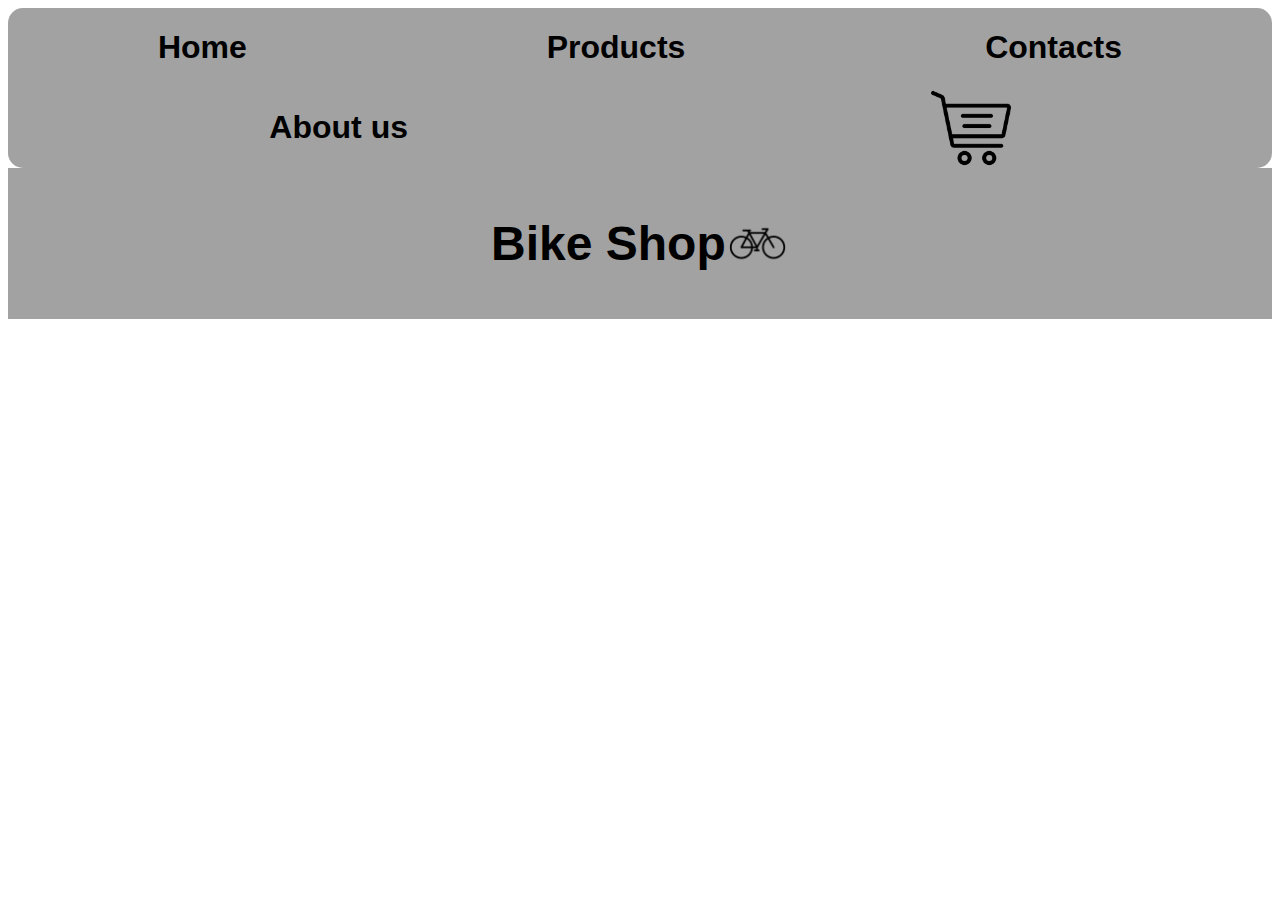
==== about.html @ e962baed "Jag har fixat lite med produkterna och lite andra saker" ====
<!DOCTYPE html>
<html>
    <html lang="sv"></html>
    <head>
        <!--This is so that i can use different type of letters-->
        <meta http-equiv="Content-Type" content="text/html; charset=UTF-8" />
        <!--Importing css documents one for the top bar and one for the products-->
        <link rel="stylesheet" type="text/css" href="css/style.css" />
        <link rel="stylesheet" type="text/css" href="css/menu.css" />
        <title>Home</title>
    </head>
    <body>
        <div class="container-body">
            <!--The top menu/bar-->
            <!--Till Emil: Gör "Drop down" menyer på alla saker i top baren-->
            <div class="container-top">
                <a href="index.html"><div class="item1 items-home">
                    <h1 >Home</h1>
                </div></a>   

                <a href="products.html"><div class="item2 items-home">
                    <h1>Products</h1>
                </div></a>   
                
                <a href="contacts.html"><div class="item3 items-home">
                    <h1>Contacts</h1>
                </div></a>
                
                <a href="about.html"><div class="item4 items-home">
                    <h1>About us</h1>
                </div></a>
                
                <a href="Shop.html"><div class="item5 items-home">
                    <img class="shopingcarticon" src="images/shopingcart.png" alt="shopingcart" />
                </div></a>
            </div>
            <!--A footer at the bottom-->
            <div class="footer">
                <h3>Bike Shop</h3> <img class="footer-icon" src="images/Bike-Icon.png" alt="icon-cykel"/>   
            </div>
        </div>
        
    </body>
</html>
---- css/style.css ----
/*for different texts */
h3{
    font-size: 300%;
}
h2{
    font-size: 540%;
    text-align: center;
    
}

/*This is for the three bikes at the home screen*/
.container-products-home{
    display: flex;
    align-content: center;
    justify-content: space-around;
    flex-wrap: wrap;
   
}
.bike-home{
    display: flex;
    align-content: center;
    justify-content: space-around;
    width: 33em;    
    height: auto;
    position: relative;
}

.bike-home:before{
    content: "";
    display: block;
    position: absolute;
    top: 0;
    bottom: 0;
    left: 0;
    right: 0;
    background: none;
    transition: all .3s linear;
    border-radius: 3em;
}
.bike-home:hover:before{
    background: rgba(162, 162, 162, 0.3);
    border-radius: 3em;
}

/*For the short text below the three products (home screen)*/
.home-text-container{
    display: flex;
    justify-content: center;
}
.home-text{
    width: 60%;
    text-align: center;
    font-size: 120%;
    font-weight: 800;
}
---- css/menu.css ----
/*The class that I use instead of body*/
.container-body{
    background-color: none;
    font-family: Verdana, Geneva, Tahoma, sans-serif;
}

/*The top manu bar of all pages*/
.container-top{
    display: flex;
    flex-wrap: wrap;
    background-color: #a2a2a2;
    text-decoration: none;
    border-radius: 15px;    
}
.container-top a{
    text-align: center;
    min-width: 20em;
    height: 5em;
    flex-grow: 1;
    color: black;
    text-decoration: none;
    border-radius: 15px;
}
.container-top a:hover{background-color: #ddd;}
.shopingcarticon{
    min-width: 4em;
    max-width: 5em;
}

/*The footer at the bottom of all pages*/
.footer{
    background-color: #a2a2a2;
    display: flex;
    justify-content: center;
    
}

.footer-icon{
    display: flex;
    width: 5%;
    height: 5%;
    align-self: center;
}
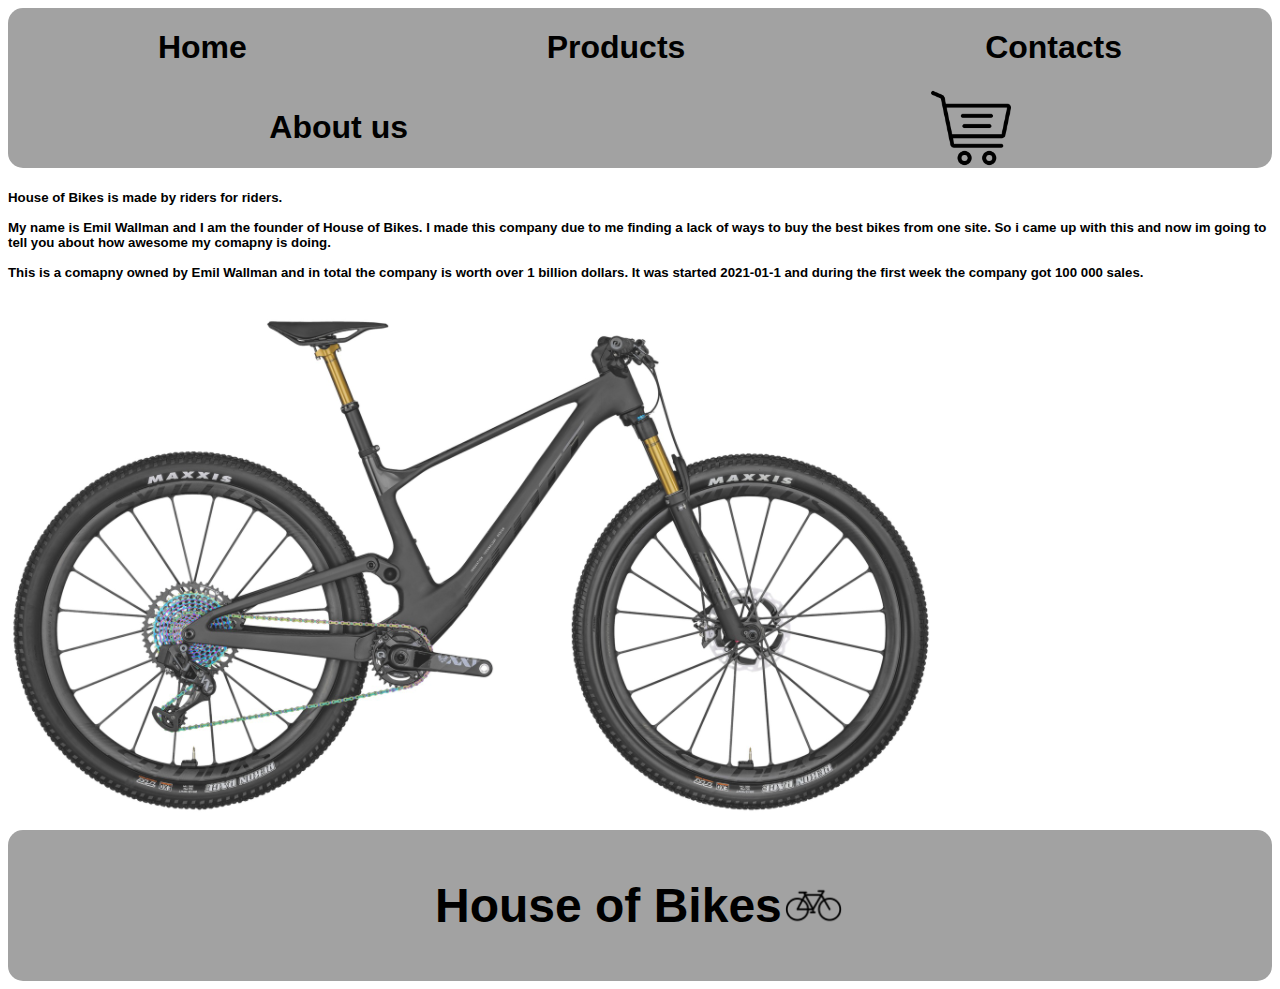
==== commit 4f8092e9: "aa" ====
--- a/about.html
+++ b/about.html
@@ -2,7 +2,7 @@
 <html>
     <html lang="sv"></html>
     <head>
-        <!--This is so that i can use different type of letters-->
+        <!--This is so that i can use differnt type of letters-->
         <meta http-equiv="Content-Type" content="text/html; charset=UTF-8" />
         <!--Importing css documents one for the top bar and one for the products-->
         <link rel="stylesheet" type="text/css" href="css/style.css" />
@@ -34,9 +34,25 @@
                     <img class="shopingcarticon" src="images/shopingcart.png" alt="shopingcart" />
                 </div></a>
             </div>
+
+            <div class="about-text">
+                <h5>
+                    House of Bikes is made by riders for riders.
+                    <br>
+                    <br>
+                    My name is Emil Wallman and I am the founder of House of Bikes. I made this company due to me finding a lack of ways to buy the best bikes from one site. So i came up with this and now im going to tell you about how awesome my comapny is doing.
+                    <br>
+                    <br>
+                    This is a comapny owned by Emil Wallman and in total the company is worth over 1 billion dollars. It was started 2021-01-1 and during the first week the company got 100 000 sales.
+                </h5>
+            </div>
+            <div class="bike-picture">
+                <img class="bike" src="images/products/scott fs.PNG" alt="scott-fullsus-bike" />
+            </div>
+
             <!--A footer at the bottom-->
             <div class="footer">
-                <h3>Bike Shop</h3> <img class="footer-icon" src="images/Bike-Icon.png" alt="icon-cykel"/>   
+                <h3>House of Bikes</h3> <img class="footer-icon" src="images/Bike-Icon.png" alt="icon-cykel"/>   
             </div>
         </div>
         
--- a/css/menu.css
+++ b/css/menu.css
@@ -32,7 +32,7 @@
     background-color: #a2a2a2;
     display: flex;
     justify-content: center;
-    
+    border-radius: 15px;
 }
 
 .footer-icon{
